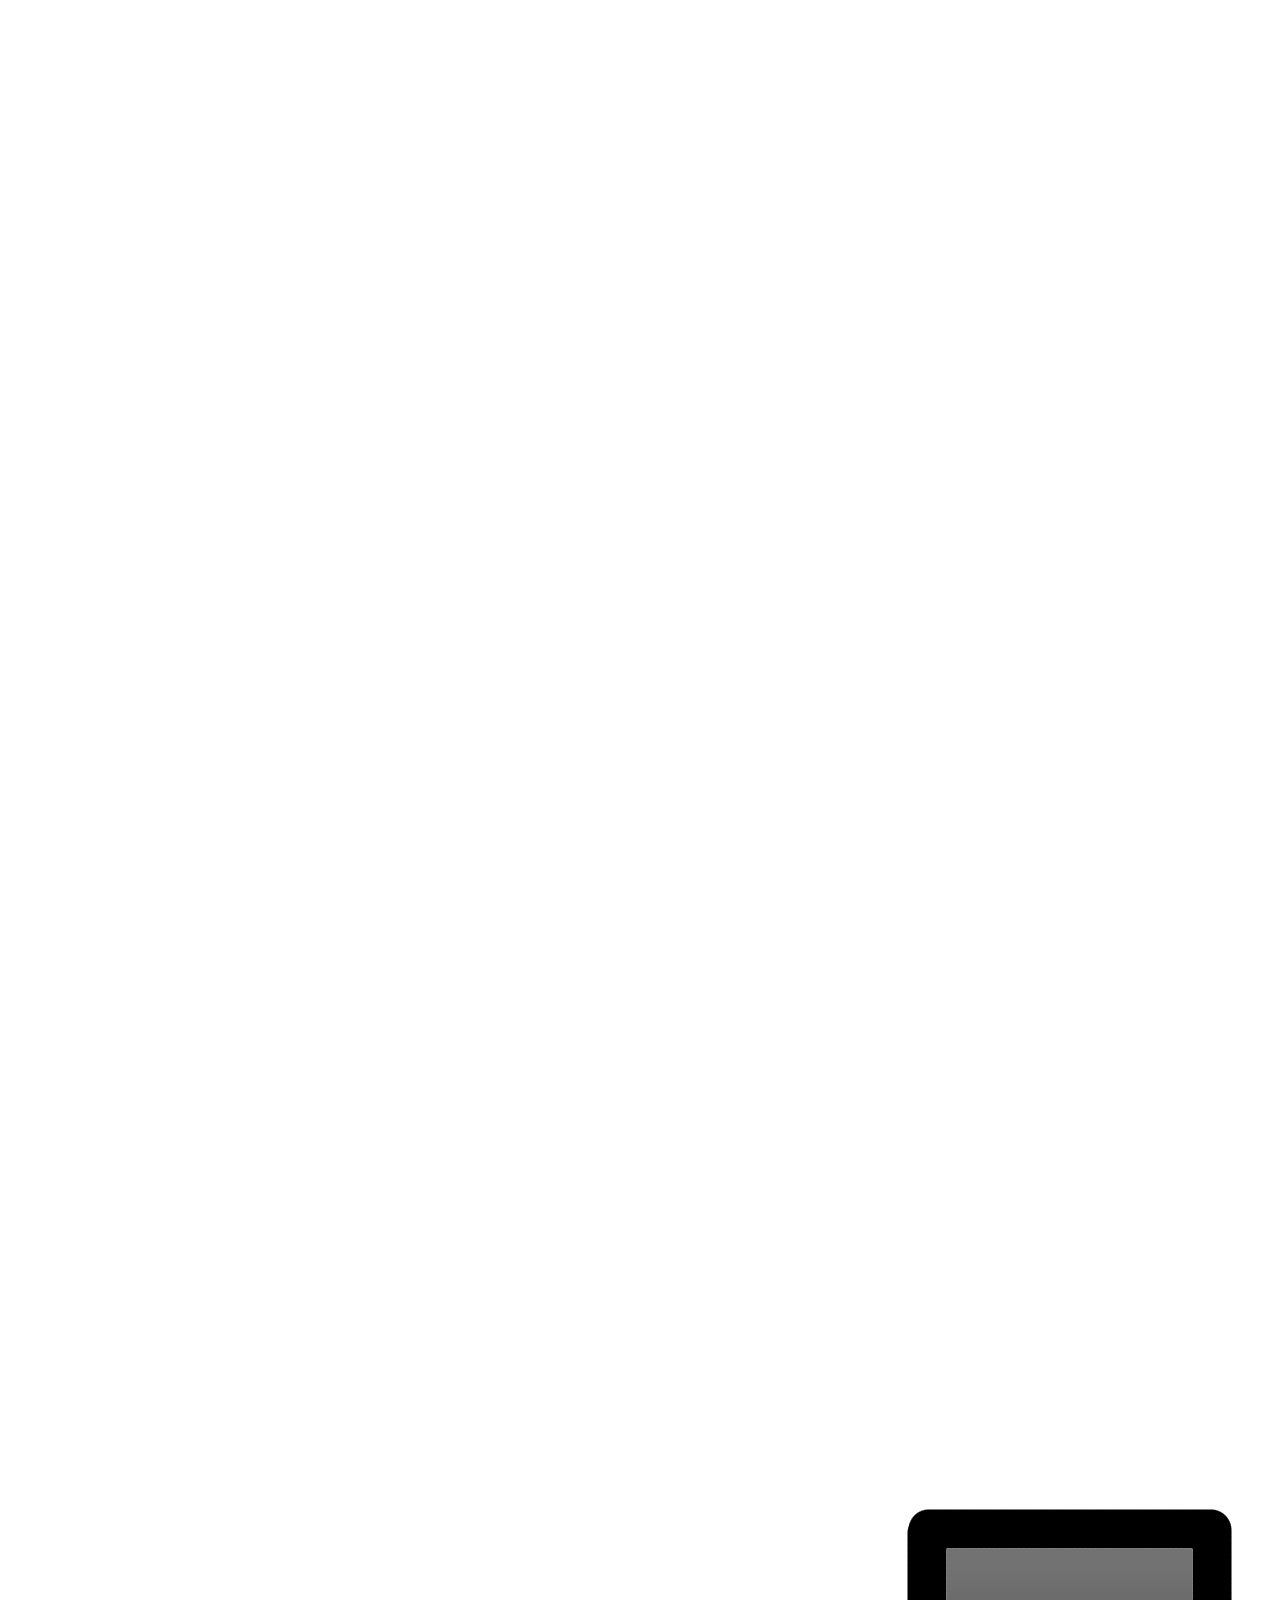
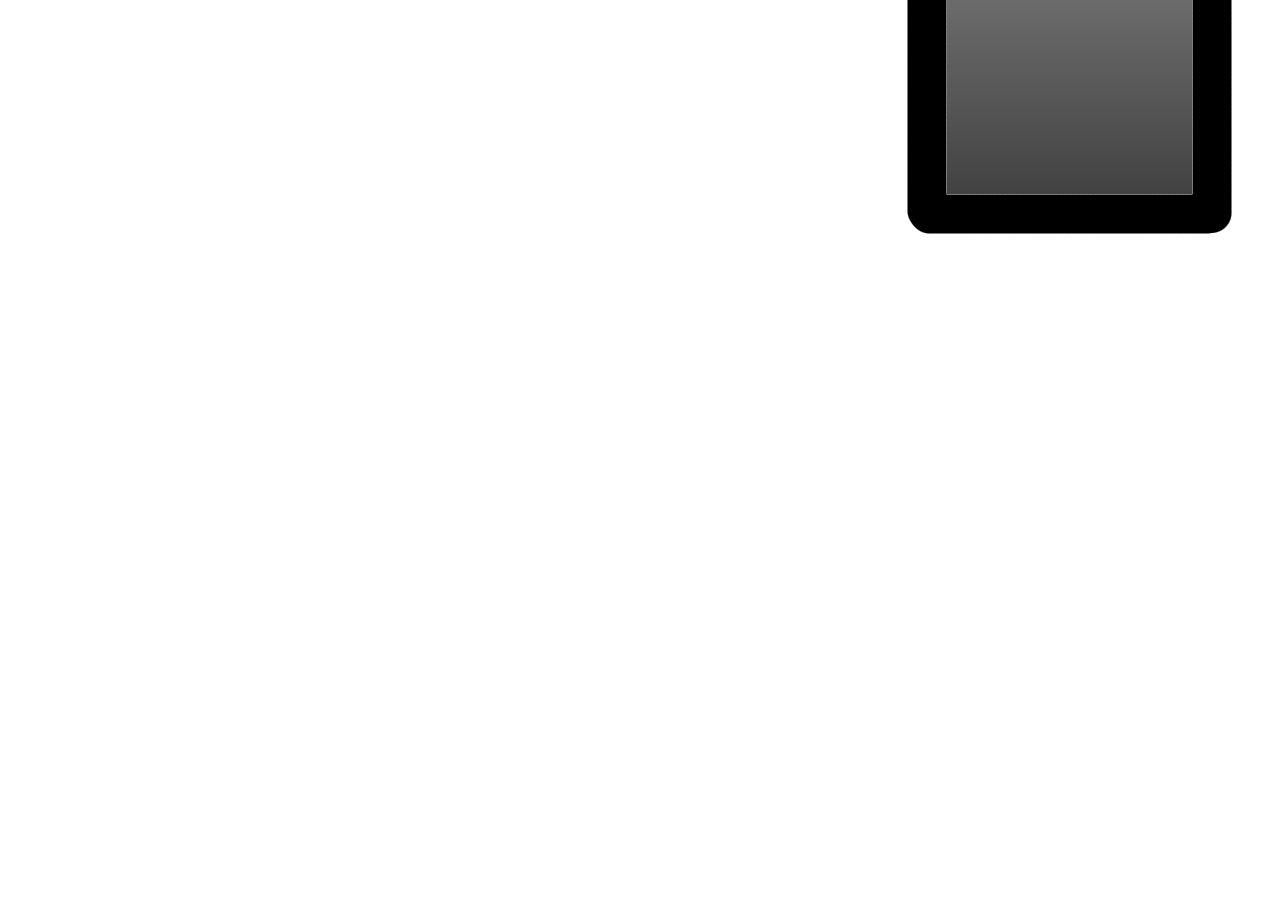
==== animation.html @ bd895dad "begin animation" ====
<!DOCTYPE html>
<html lang="en">
<head>
    <meta charset="UTF-8">
    <meta name="viewport" content="width=device-width, initial-scale=1.0">
    <title>Document</title>
</head>
<body>

    <div id="idle">

    </div>
    <div id="excited">

    </div>
    <div id="hover">
        <img src="img/Logo.png">
    </div>
    
</body>
</html>
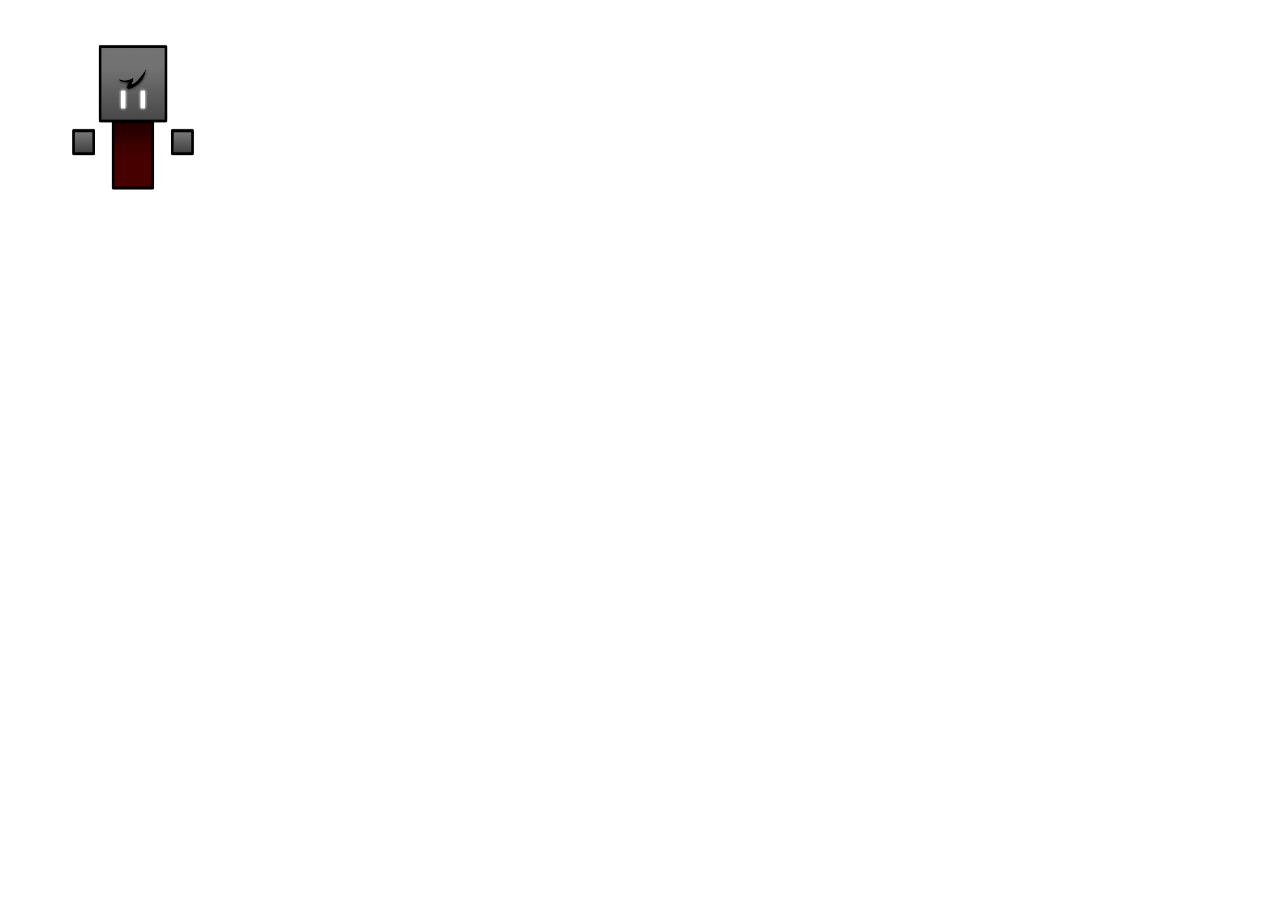
==== commit 14a31a4e: "begin animation hover" ====
--- a/animation.html
+++ b/animation.html
@@ -3,6 +3,8 @@
 <head>
     <meta charset="UTF-8">
     <meta name="viewport" content="width=device-width, initial-scale=1.0">
+    <link rel="stylesheet" href="styles/animations.css">
+    <script defer src="script/animation.js"></script>
     <title>Document</title>
 </head>
 <body>
@@ -14,7 +16,7 @@
 
     </div>
     <div id="hover">
-        <img src="img/Logo.png">
+        <img src="img/Logo.png" alt="">
     </div>
     
 </body>
--- a/styles/animations.css
+++ b/styles/animations.css
@@ -0,0 +1,13 @@
+#hover:hover{
+    height: 200px;
+    width: 250px;
+    animation: hover;
+}
+img{
+    height: 200px;
+    width: 250px;
+}
+
+@keyframe hover {
+    
+}
